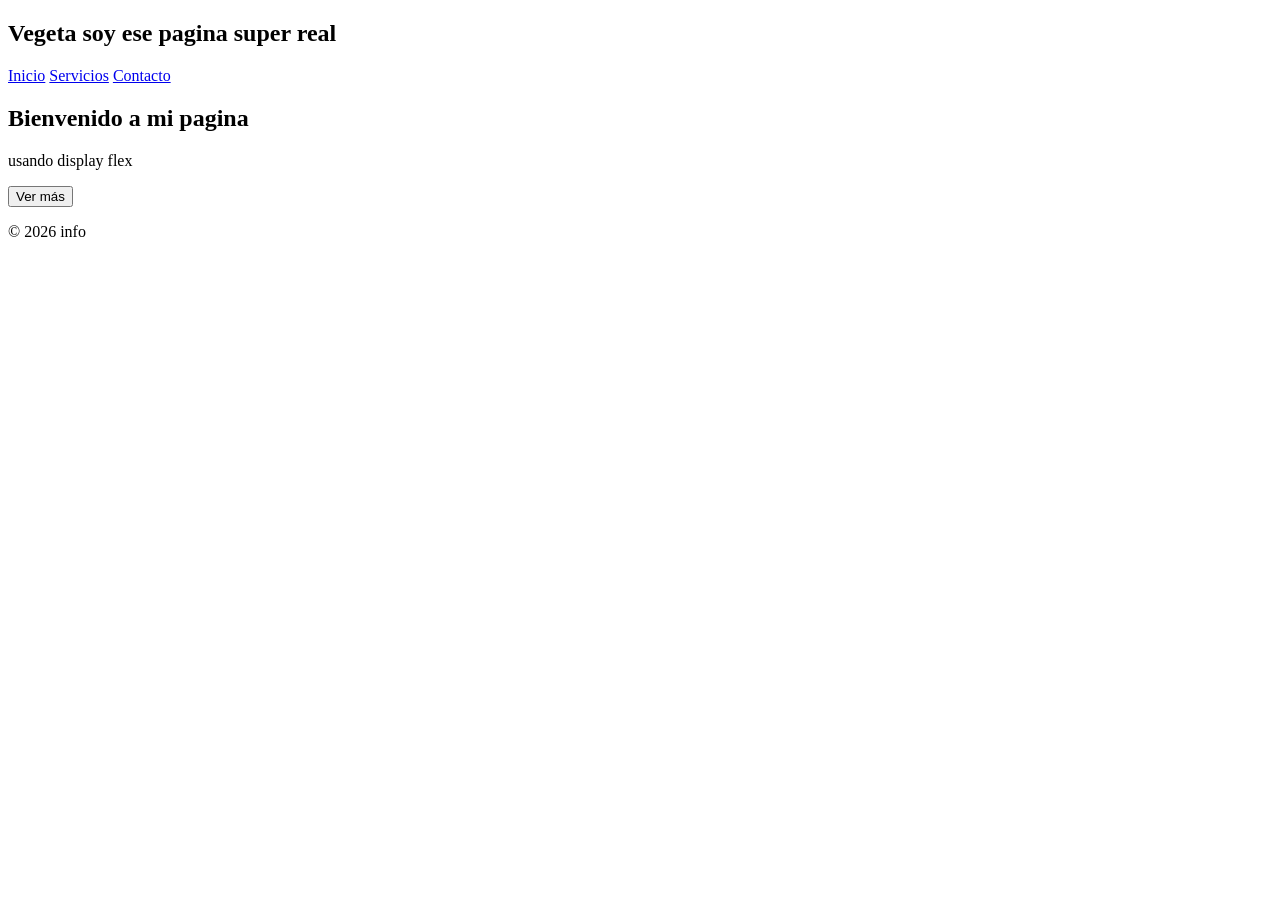
==== index.html @ 40316cbb "Add files via upload" ====
<!DOCTYPE html>
<html lang="en">

<head>
    <meta charset="UTF-8">
    <meta name="viewport" content="width=device-width, initial-scale=1.0">
    <title>Document</title>
    <link rel="stylesheet" href="../flex/css/estilos.css">
</head>

<body>
 
  <nav class="navbar">
    <h2>Vegeta soy ese pagina super real</h2>
    <div class="links">
      <a href="#">Inicio</a>
      <a href="#">Servicios</a>
      <a href="#">Contacto</a>
    </div>
  </nav>

  <section class="hero">
    <div class="texto">
      <h1>Bienvenido a mi pagina</h1>
      <p>usando display flex</p>
      <button>Ver más</button>
    </div>
    <div class="imagen"></div>
  </section>

  <footer>
    <p>© 2026 info</p>
  </footer>

</body>

</html>
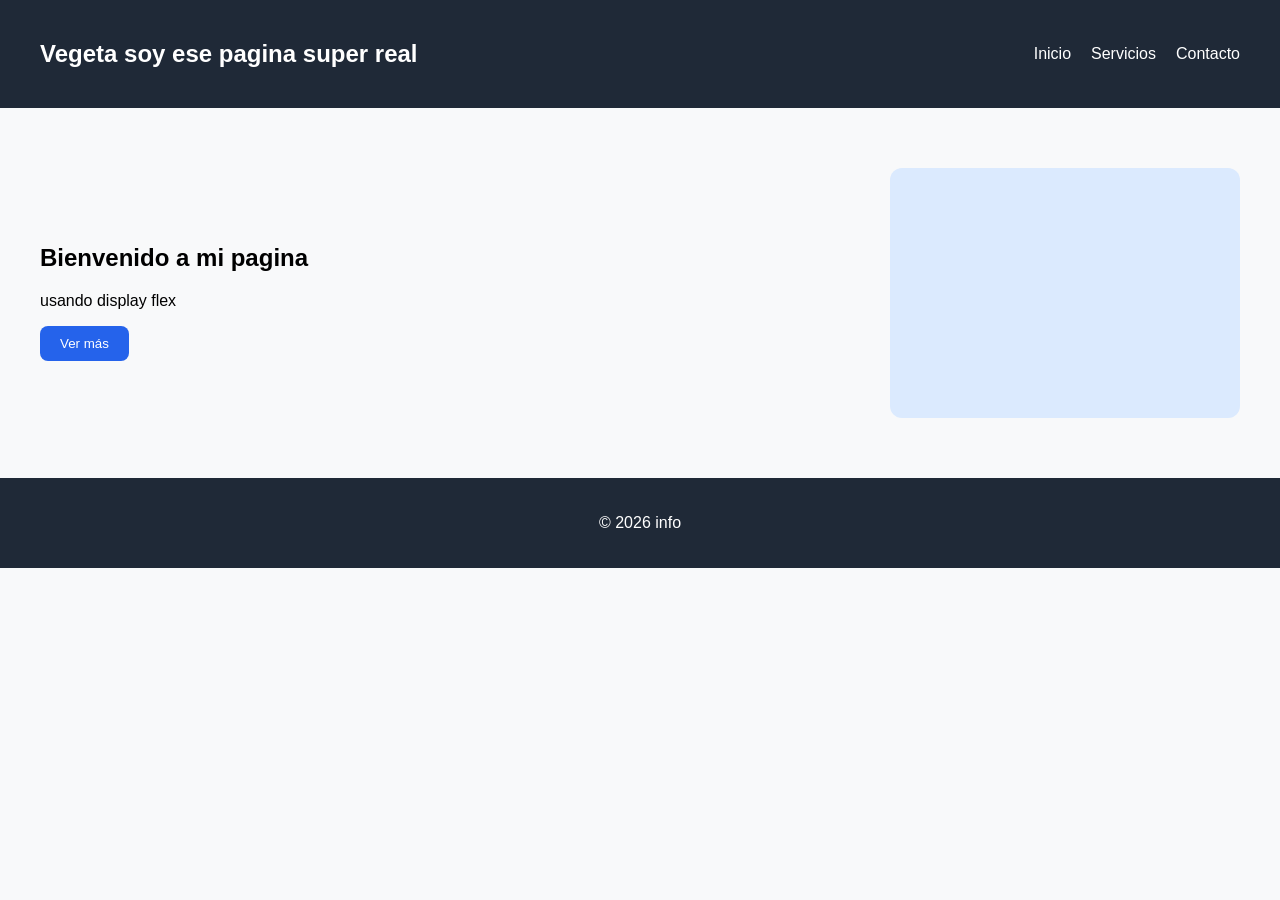
==== commit 0ded6c4e: "Add files via upload" ====
--- a/index.html
+++ b/index.html
@@ -5,7 +5,7 @@
     <meta charset="UTF-8">
     <meta name="viewport" content="width=device-width, initial-scale=1.0">
     <title>Document</title>
-    <link rel="stylesheet" href="../flex/css/estilos.css">
+    <link rel="stylesheet" href="css/estilos.css">
 </head>
 
 <body>
--- a/css/estilos.css
+++ b/css/estilos.css
@@ -0,0 +1,58 @@
+body{
+  margin: 0;
+  font-family: Arial, sans-serif;
+  background: #f8f9fa;
+}
+
+.navbar{
+  display: flex;
+  justify-content: space-between;
+  align-items: center;
+  padding: 20px 40px;
+  background: #1f2937;
+  color: white;
+}
+
+.links{
+  display: flex;
+  gap: 20px;
+}
+
+.links a{
+  color: white;
+  text-decoration: none;
+}
+
+.hero{
+  display: flex;
+  justify-content: space-between;
+  align-items: center;
+  padding: 60px 40px;
+}
+
+.texto{
+  width: 50%;
+}
+
+button{
+  padding: 10px 20px;
+  border: none;
+  border-radius: 8px;
+  background: #2563eb;
+  color: white;
+}
+
+.imagen{
+  width: 350px;
+  height: 250px;
+  background: #dbeafe;
+  border-radius: 12px;
+}
+
+footer{
+  display: flex;
+  justify-content: center;
+  padding: 20px;
+  background: #1f2937;
+  color: white;
+}
